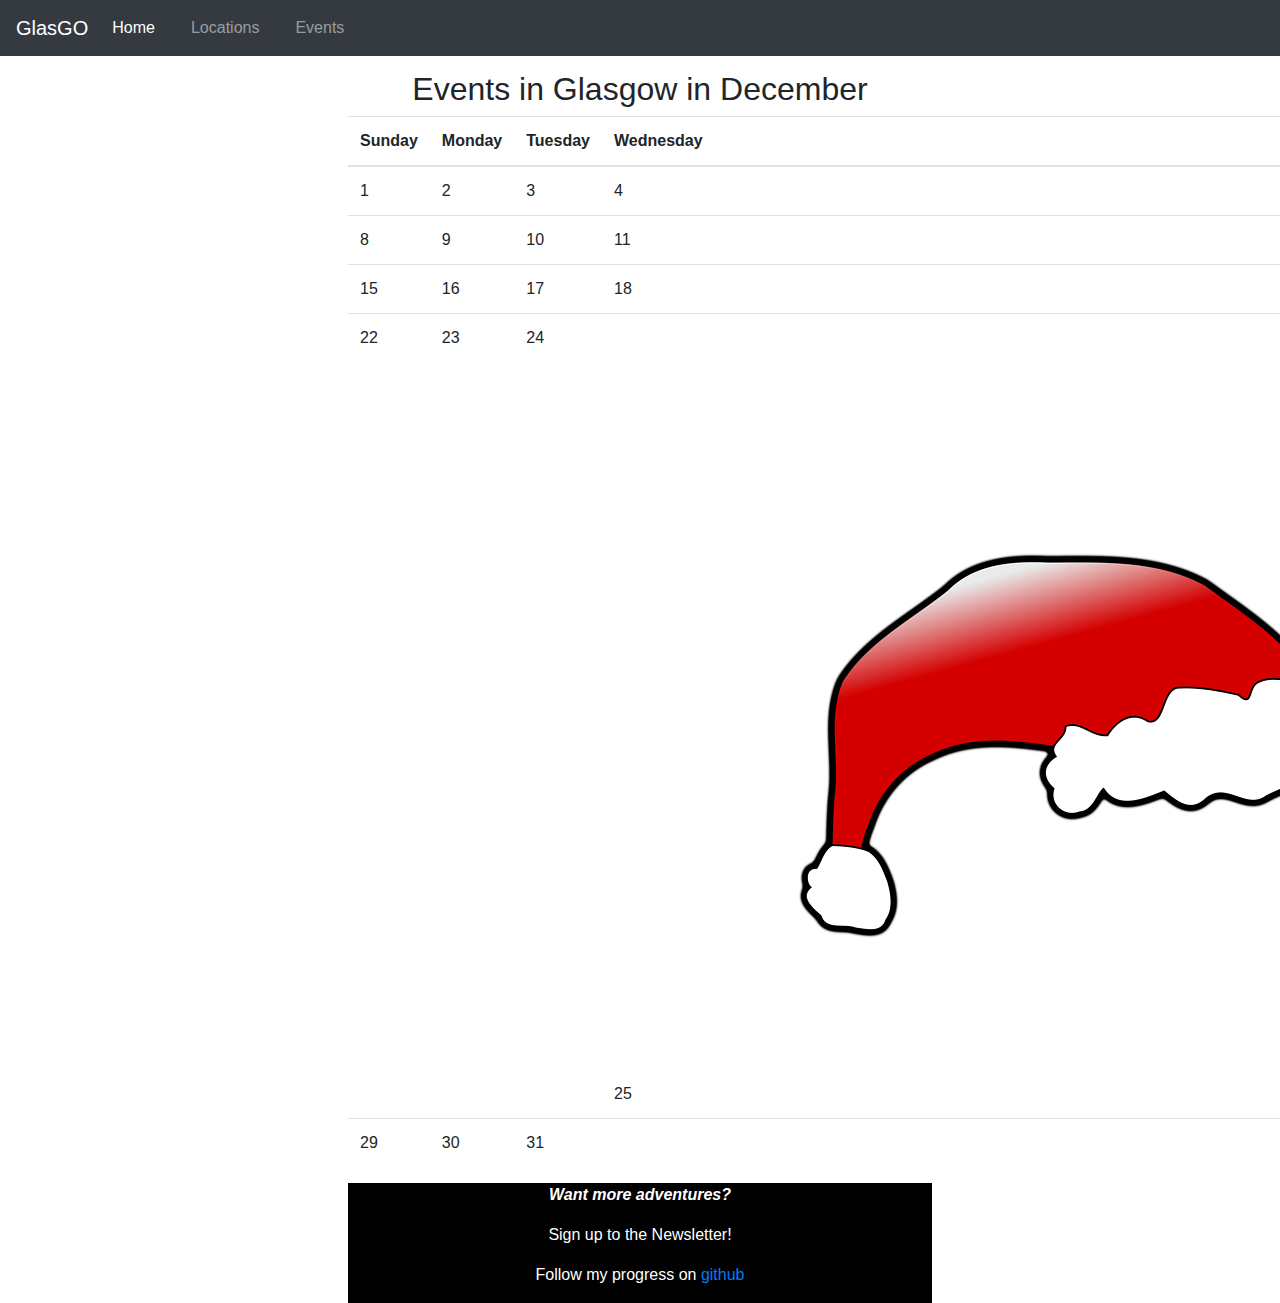
==== events.html @ 885e330d "updated jquery link" ====
<!DOCTYPE html>
<html lang="en">
<head>
  <meta charset="utf-8">
  <meta name="viewport" content="width=device-width, initial-scale=1, shrink-to-fit=no">
  <meta name="description" content="">
  <meta name="author" content="">

  <title>GlasgGO</title>
  <link rel="stylesheet"
href="https://stackpath.bootstrapcdn.com/bootstrap/4.1.3/css/bootstrap.min
.css" crossorigin="anonymous">


  <link rel= "stylesheet" type="text/css" href="CSS/styles.css">
</head>

<body>

  <nav class="navbar navbar-expand-md navbar-dark bg-dark fixed-top">
      <a class="navbar-brand" href="#">GlasGO</a>
      <button class="navbar-toggler" type="button" data-toggle="collapse" data-target="#navbarsExampleDefault" aria-controls="navbarsExampleDefault" aria-expanded="false" aria-label="Toggle navigation">
        <span class="navbar-toggler-icon"></span>
      </button>

      <div class="collapse navbar-collapse" id="navbarsExampleDefault">
        <ul class="navbar-nav mr-auto">
          <li class="nav-item active">
            <a class="nav-link" href="index.html">Home <span class="sr-only">(current)</span></a>
          </li>
          <li class="nav-item">
            <a class="nav-link" href="locations.html">Locations</a>
          </li>
          <li class="nav-item">
            <a class="nav-link" href="events.html">Events</a>
          </li>
        </ul>
      </div>
    </nav>
<div class="padded-h5 mainContent" style="margin-top:70px">


<h2>Events in Glasgow in December</h2>

  <table class="table decemberCalendar">
    <thead>
      <tr>
        <th scope="col">Sunday</th>
        <th scope="col">Monday</th>
        <th scope="col">Tuesday</th>
        <th scope="col">Wednesday</th>
        <th scope="col">Thursday</th>
        <th scope="col">Friday</th>
        <th scope="col">Saturday</th>

      </tr>
    </thead>
    <tbody>
      <tr>
        <td>1</td>
        <td>2</td>
        <td>3</td>
        <td>4</td>
        <td>5</td>
        <td>6</td>
        <td>7</td>
      </tr>
      <tr>
        <td>8</td>
        <td>9</td>
        <td>10</td>
        <td>11</td>
        <td>12</td>
        <td>13</td>
        <td>14</td>
      </tr>
      <tr>
        <td>15</td>
        <td>16</td>
        <td>17</td>
        <td>18</td>
        <td>19</td>
        <td>20</td>
        <td>21</td>
      </tr>
      <tr>
        <td>22</td>
        <td>23</td>
        <td>24</td>
        <td>
          <div class="christmasDay">
            <img src="hat.png" alt="hat" class="christmasHat">
            <span>25</span>
          </div>
        </td>
        <td>26</td>
        <td>27</td>
        <td>28</td>
      </tr>
      <tr>
        <td>29</td>
        <td>30</td>
        <td>31</td>
        <td></td>
        <td></td>
        <td></td>
        <td></td>
      </tr>
    </tbody>
  </table>


<div class="contrast">
  <p><em><strong>Want more adventures?</strong></em></p>
  <p>Sign up to the Newsletter!</p>
  <p>Follow my progress on <a href="https://github.com/">github</a></p>
</div>
</div>
<script src="https://code.jquery.com/jquery-3.4.1.min.js"></script>
<script src="events.js"></script>
</body>
---- CSS/styles.css ----
#main{
  display: flex;
  margin:0 auto;
  padding:20x;
}

body {
  max-width: 800px;
  margin: 0 auto;
}

h1, h2 {
  text-align: center;
}
h1{
  font-size: 5em;
}
h5{
  text-align: left;
  font-style: oblique;
}
div.intro {
  text-align: left;
}
div.carousel-container {
  display: inline-block;
}

.carousel-height{
  height: 10em;
}

div.padded-h5 {
  padding-left: 13.5%;
  padding-right: 13.5%;
}
class="container" {
  transition: 0.6s ease;
}
.fade {transition: 0.6s ease;
  opacity: 1;
}
.fade:hover {background-color: #DEDCCB; opacity: 5;}
.fade:not(.show) {
    opacity: 1;
}
div.contrast{
  background-color: rgb(0,0,0);
  color: rgb(255,255,255);
  display: flex;
  justify-content: center;
  align-items: center;
  flex-direction: column;
  margin-top: 0;
}
li {
    margin: 0 20px 0 0;
    transition: 0.6s ease;
}
class="contrast" {
  style="width: 100;"

div.christmasDay{
  position: relative;
}
img.christmasHat{
    width: 30px;
    height: 30px;
    position: absolute;
    top: -12px;
    left: -15px;
}

.decemberCalendar td{
  cursor: pointer;
}

.mainContent{
  margin-top: 50px;
}
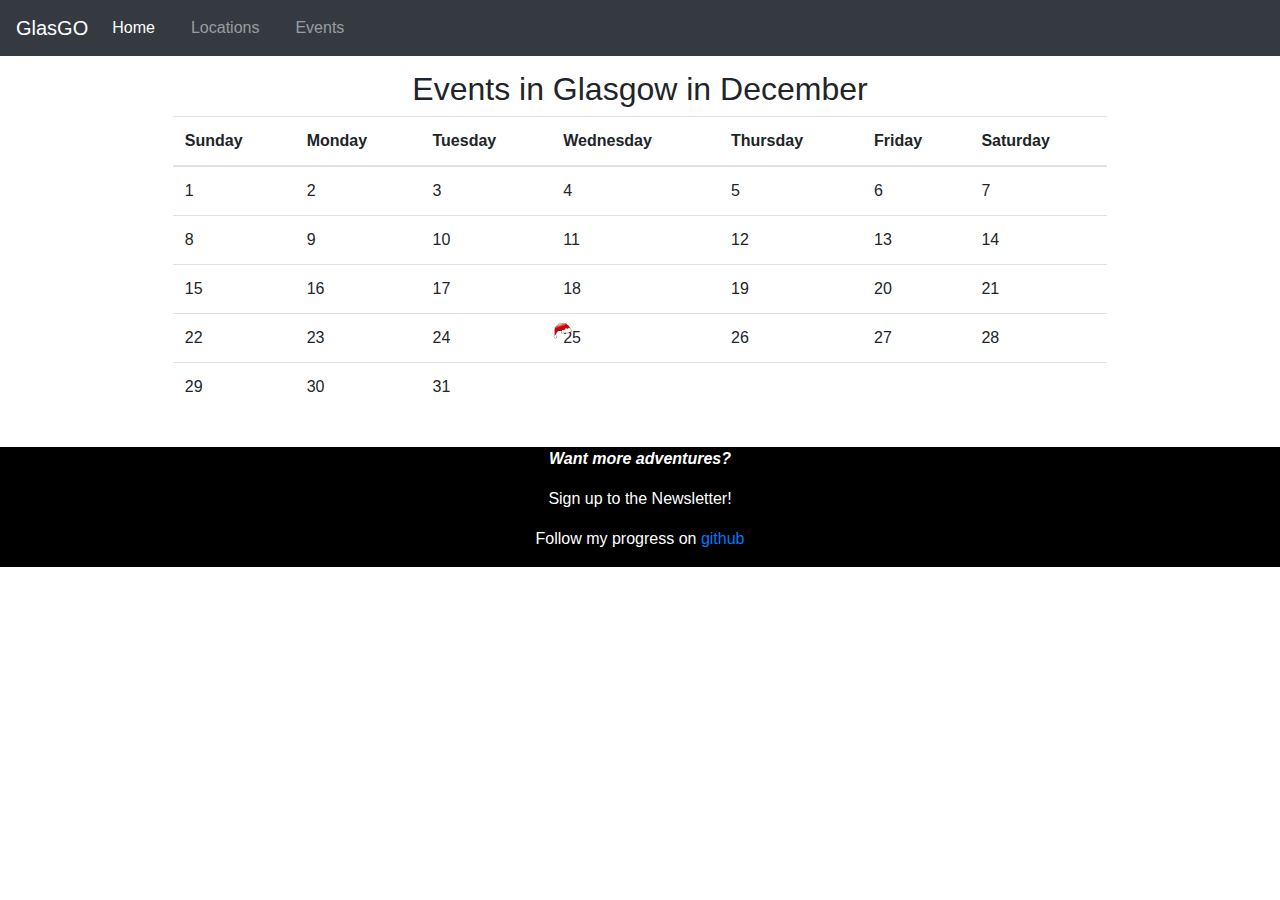
==== commit 2aa1ea45: "updated footer" ====
--- a/events.html
+++ b/events.html
@@ -37,6 +37,7 @@
         </ul>
       </div>
     </nav>
+  
 <div class="padded-h5 mainContent" style="margin-top:70px">
 
 
@@ -108,14 +109,14 @@
       </tr>
     </tbody>
   </table>
-
+</div>
 
 <div class="contrast">
   <p><em><strong>Want more adventures?</strong></em></p>
   <p>Sign up to the Newsletter!</p>
   <p>Follow my progress on <a href="https://github.com/">github</a></p>
 </div>
-</div>
+
 <script src="https://code.jquery.com/jquery-3.4.1.min.js"></script>
 <script src="events.js"></script>
 </body>
--- a/CSS/styles.css
+++ b/CSS/styles.css
@@ -1,12 +1,14 @@
+
 #main{
   display: flex;
   margin:0 auto;
   padding:20x;
 }
-
-body {
-  max-width: 800px;
+#index {
+  width: 100%;
+  max-width: 1000px;
   margin: 0 auto;
+  overflow-x: hidden;
 }
 
 h1, h2 {
@@ -22,8 +24,8 @@
 div.intro {
   text-align: left;
 }
-div.carousel-container {
-  display: inline-block;
+#carouselExampleSlidesOnly {
+  align-items: flex-end;
 }
 
 .carousel-height{
@@ -51,14 +53,19 @@
   justify-content: center;
   align-items: center;
   flex-direction: column;
-  margin-top: 0;
+  margin-top: 20px;
+  width: 100vw;
+  position: relative;
+  left: 50%;
+  right:50%;
+  margin-left:-50vw;
+  margin-right:-50vw;
+
 }
 li {
     margin: 0 20px 0 0;
     transition: 0.6s ease;
 }
-class="contrast" {
-  style="width: 100;"
 
 div.christmasDay{
   position: relative;
@@ -76,5 +83,53 @@
 }
 
 .mainContent{
-  margin-top: 50px;
+  margin-top: 70px;
+  display: flex;
+  flex-direction: column;
+  align-items: center;
+
 }
+
+.decemberCalendar td:hover {
+    background: lightblue;
+
+  }
+.glasgoLogo{
+  margin-bottom: 20px;
+}
+
+.neighbourhood{
+  text-align: center;
+  margin-top: 30px;
+  margin-bottom: 30px;
+}
+
+
+.card{
+  transition: 0.6s ease;
+  margin:20px;
+
+}
+.card:hover{
+  transform: scale(1.1);
+}
+
+.card-text{
+  padding:20px;
+}
+
+.img-fluid{
+  height:200px;
+  object-fit:cover;
+}
+
+.card-columns{
+  display:flex;
+  flex-wrap: nowrap;
+}
+
+.carousel-inner{
+  max-height: 450px;
+  width:100vw;
+  object-fit: cover;
+}
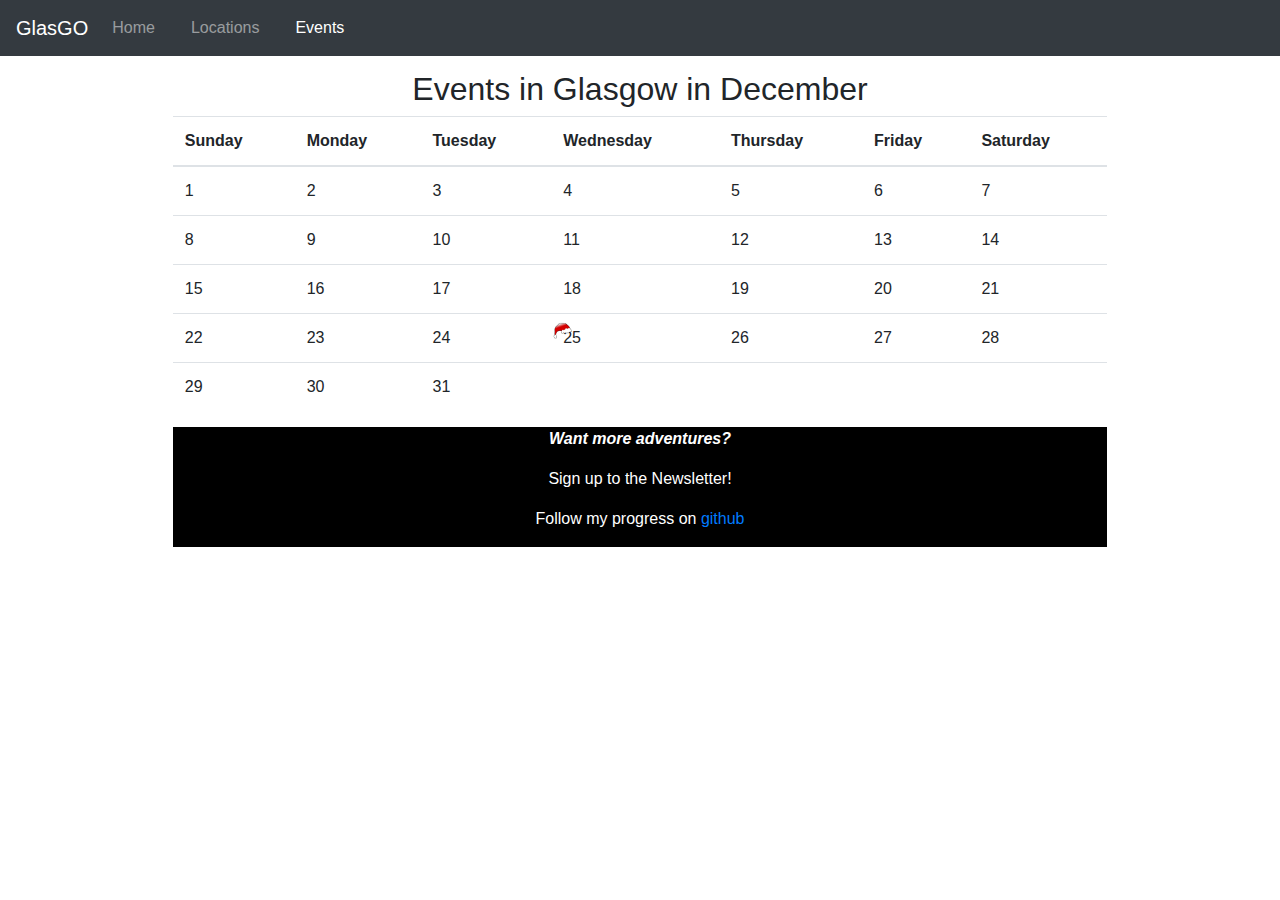
==== commit 26553e10: "changes" ====
--- a/events.html
+++ b/events.html
@@ -25,19 +25,18 @@
 
       <div class="collapse navbar-collapse" id="navbarsExampleDefault">
         <ul class="navbar-nav mr-auto">
-          <li class="nav-item active">
+          <li class="nav-item">
             <a class="nav-link" href="index.html">Home <span class="sr-only">(current)</span></a>
           </li>
           <li class="nav-item">
             <a class="nav-link" href="locations.html">Locations</a>
           </li>
-          <li class="nav-item">
+          <li class="nav-item active">
             <a class="nav-link" href="events.html">Events</a>
           </li>
         </ul>
       </div>
     </nav>
-  
 <div class="padded-h5 mainContent" style="margin-top:70px">
 
 
@@ -109,14 +108,14 @@
       </tr>
     </tbody>
   </table>
-</div>
+
 
 <div class="contrast">
   <p><em><strong>Want more adventures?</strong></em></p>
   <p>Sign up to the Newsletter!</p>
   <p>Follow my progress on <a href="https://github.com/">github</a></p>
 </div>
-
-<script src="https://code.jquery.com/jquery-3.4.1.min.js"></script>
+</div>
+<script src="http://code.jquery.com/jquery-3.2.1.min.js"></script>
 <script src="events.js"></script>
 </body>
--- a/CSS/styles.css
+++ b/CSS/styles.css
@@ -1,14 +1,12 @@
-
 #main{
   display: flex;
   margin:0 auto;
   padding:20x;
 }
+
 #index {
-  width: 100%;
-  max-width: 1000px;
+  max-width: 800px;
   margin: 0 auto;
-  overflow-x: hidden;
 }
 
 h1, h2 {
@@ -24,8 +22,11 @@
 div.intro {
   text-align: left;
 }
-#carouselExampleSlidesOnly {
+div.carousel-item.active {
   align-items: flex-end;
+}
+  ::after, ::before {
+    box-sizing: border-box;
 }
 
 .carousel-height{
@@ -53,21 +54,18 @@
   justify-content: center;
   align-items: center;
   flex-direction: column;
-  margin-top: 20px;
-  width: 100vw;
-  position: relative;
-  left: 50%;
-  right:50%;
-  margin-left:-50vw;
-  margin-right:-50vw;
-
+  margin-top: 0;
+  width: 1700;
 }
 li {
     margin: 0 20px 0 0;
     transition: 0.6s ease;
 }
+class="contrast" {
+  style="width: 100;"
+}
 
-div.christmasDay{
+div.christmasDay {
   position: relative;
 }
 img.christmasHat{
@@ -83,53 +81,5 @@
 }
 
 .mainContent{
-  margin-top: 70px;
-  display: flex;
-  flex-direction: column;
-  align-items: center;
-
+  margin-top: 50px;
 }
-
-.decemberCalendar td:hover {
-    background: lightblue;
-
-  }
-.glasgoLogo{
-  margin-bottom: 20px;
-}
-
-.neighbourhood{
-  text-align: center;
-  margin-top: 30px;
-  margin-bottom: 30px;
-}
-
-
-.card{
-  transition: 0.6s ease;
-  margin:20px;
-
-}
-.card:hover{
-  transform: scale(1.1);
-}
-
-.card-text{
-  padding:20px;
-}
-
-.img-fluid{
-  height:200px;
-  object-fit:cover;
-}
-
-.card-columns{
-  display:flex;
-  flex-wrap: nowrap;
-}
-
-.carousel-inner{
-  max-height: 450px;
-  width:100vw;
-  object-fit: cover;
-}
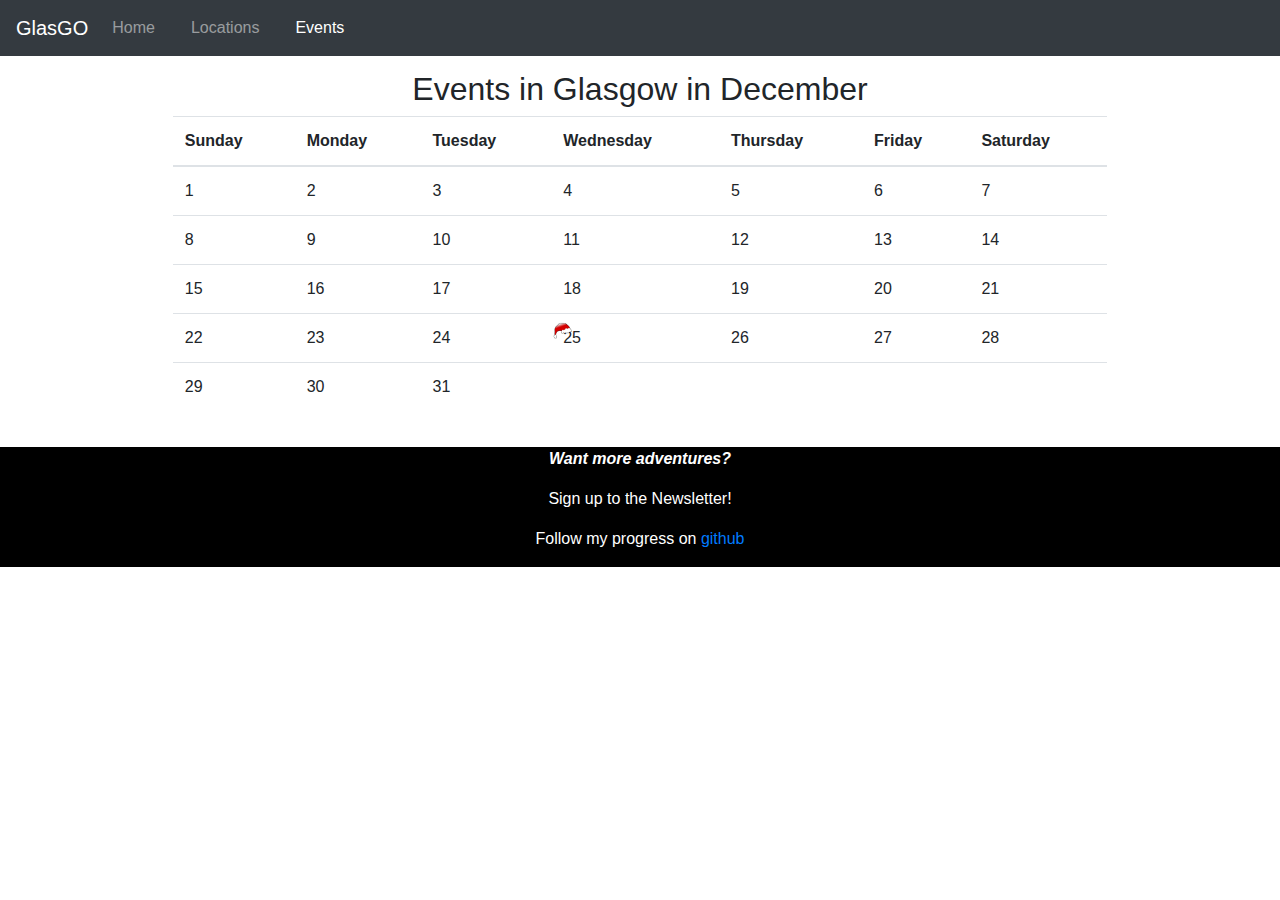
==== commit 45d93d31: "Merge branch 'master' into Location" ====
--- a/events.html
+++ b/events.html
@@ -108,14 +108,14 @@
       </tr>
     </tbody>
   </table>
-
+</div>
 
 <div class="contrast">
   <p><em><strong>Want more adventures?</strong></em></p>
   <p>Sign up to the Newsletter!</p>
   <p>Follow my progress on <a href="https://github.com/">github</a></p>
 </div>
-</div>
-<script src="http://code.jquery.com/jquery-3.2.1.min.js"></script>
+
+<script src="https://code.jquery.com/jquery-3.4.1.min.js"></script>
 <script src="events.js"></script>
 </body>
--- a/CSS/styles.css
+++ b/CSS/styles.css
@@ -1,12 +1,14 @@
+
 #main{
   display: flex;
   margin:0 auto;
   padding:20x;
 }
-
 #index {
-  max-width: 800px;
+  width: 100%;
+  max-width: 1000px;
   margin: 0 auto;
+  overflow-x: hidden;
 }
 
 h1, h2 {
@@ -54,15 +56,18 @@
   justify-content: center;
   align-items: center;
   flex-direction: column;
-  margin-top: 0;
-  width: 1700;
+
+  margin-top: 20px;
+  width: 100vw;
+  position: relative;
+  left: 50%;
+  right:50%;
+  margin-left:-50vw;
+  margin-right:-50vw;
 }
 li {
     margin: 0 20px 0 0;
     transition: 0.6s ease;
-}
-class="contrast" {
-  style="width: 100;"
 }
 
 div.christmasDay {
@@ -81,5 +86,53 @@
 }
 
 .mainContent{
-  margin-top: 50px;
+  margin-top: 70px;
+  display: flex;
+  flex-direction: column;
+  align-items: center;
+
 }
+
+.decemberCalendar td:hover {
+    background: lightblue;
+
+  }
+.glasgoLogo{
+  margin-bottom: 20px;
+}
+
+.neighbourhood{
+  text-align: center;
+  margin-top: 30px;
+  margin-bottom: 30px;
+}
+
+
+.card{
+  transition: 0.6s ease;
+  margin:20px;
+
+}
+.card:hover{
+  transform: scale(1.1);
+}
+
+.card-text{
+  padding:20px;
+}
+
+.img-fluid{
+  height:200px;
+  object-fit:cover;
+}
+
+.card-columns{
+  display:flex;
+  flex-wrap: nowrap;
+}
+
+.carousel-inner{
+  max-height: 450px;
+  width:100vw;
+  object-fit: cover;
+}
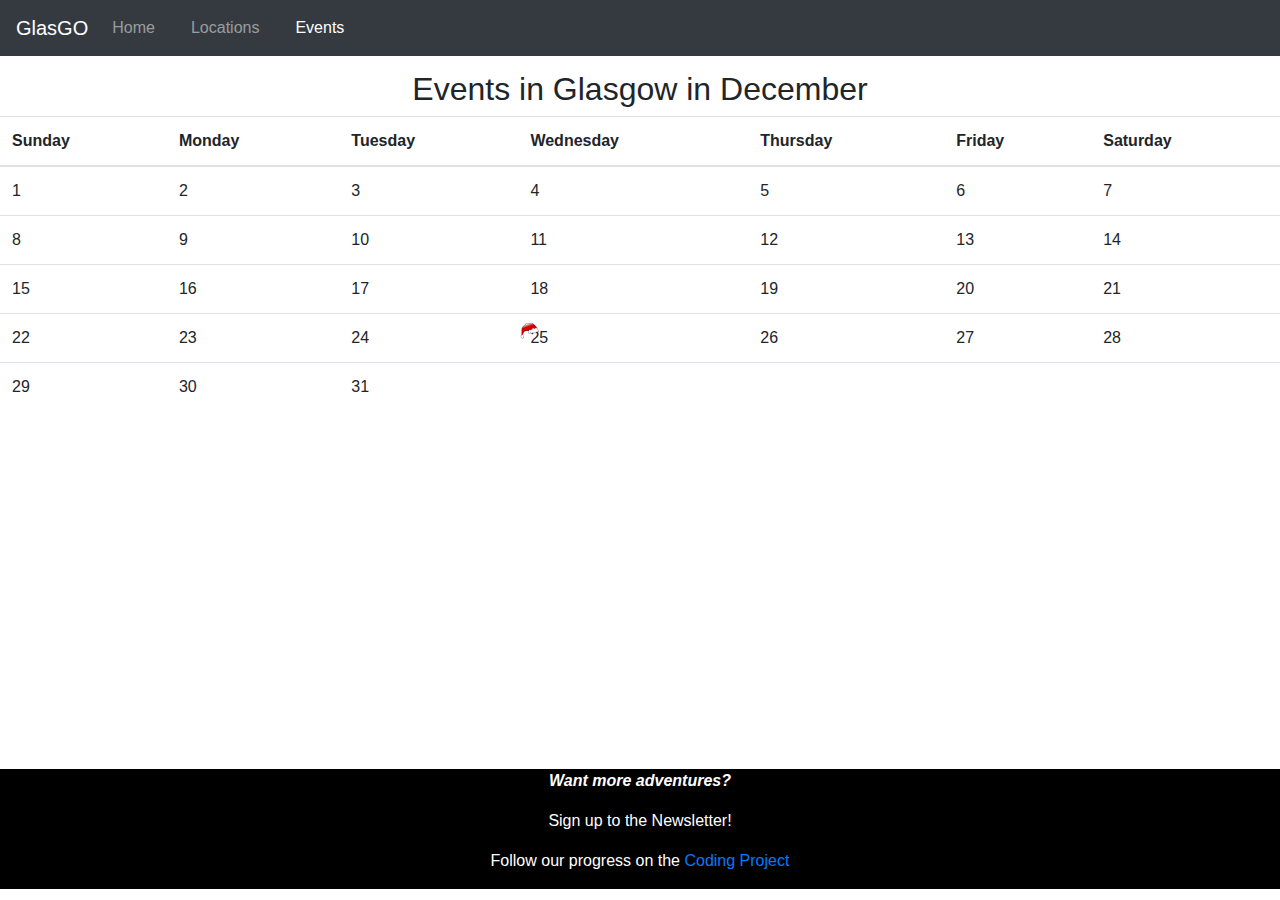
==== commit ce25ac83: "videos" ====
--- a/events.html
+++ b/events.html
@@ -18,7 +18,7 @@
 <body>
 
   <nav class="navbar navbar-expand-md navbar-dark bg-dark fixed-top">
-      <a class="navbar-brand" href="#">GlasGO</a>
+      <a class="navbar-brand" href="index.html">GlasGO</a>
       <button class="navbar-toggler" type="button" data-toggle="collapse" data-target="#navbarsExampleDefault" aria-controls="navbarsExampleDefault" aria-expanded="false" aria-label="Toggle navigation">
         <span class="navbar-toggler-icon"></span>
       </button>
@@ -109,11 +109,12 @@
     </tbody>
   </table>
 </div>
+<iframe width="560" height="315" align="centre" src="https://www.youtube.com/embed/AkO0DUmHvxQ" frameborder="0" allow="accelerometer; autoplay; encrypted-media; gyroscope; picture-in-picture" allowfullscreen></iframe>
 
 <div class="contrast">
   <p><em><strong>Want more adventures?</strong></em></p>
   <p>Sign up to the Newsletter!</p>
-  <p>Follow my progress on <a href="https://github.com/">github</a></p>
+  <p>Follow our progress on the <a href="https://github.com/lemimi/group_project">Coding Project</a></p>
 </div>
 
 <script src="https://code.jquery.com/jquery-3.4.1.min.js"></script>
--- a/CSS/styles.css
+++ b/CSS/styles.css
@@ -17,25 +17,26 @@
 h1{
   font-size: 5em;
 }
+h3 {
+  text-align: left;
+  font-size: georgia
+}
 h5{
   text-align: left;
+  font-style: normal;
+}
+div.h5-title {
   font-style: oblique;
-}
-div.intro {
   text-align: left;
 }
-div.carousel-item.active {
-  align-items: flex-end;
+div.carousel-container {
+  align-self: right;
 }
-  ::after, ::before {
-    box-sizing: border-box;
-}
-
 .carousel-height{
   height: 10em;
 }
 
-div.padded-h5 {
+div.intro-container {
   padding-left: 13.5%;
   padding-right: 13.5%;
 }
@@ -48,6 +49,7 @@
 .fade:hover {background-color: #DEDCCB; opacity: 5;}
 .fade:not(.show) {
     opacity: 1;
+    margin: inherit;
 }
 div.contrast{
   background-color: rgb(0,0,0);
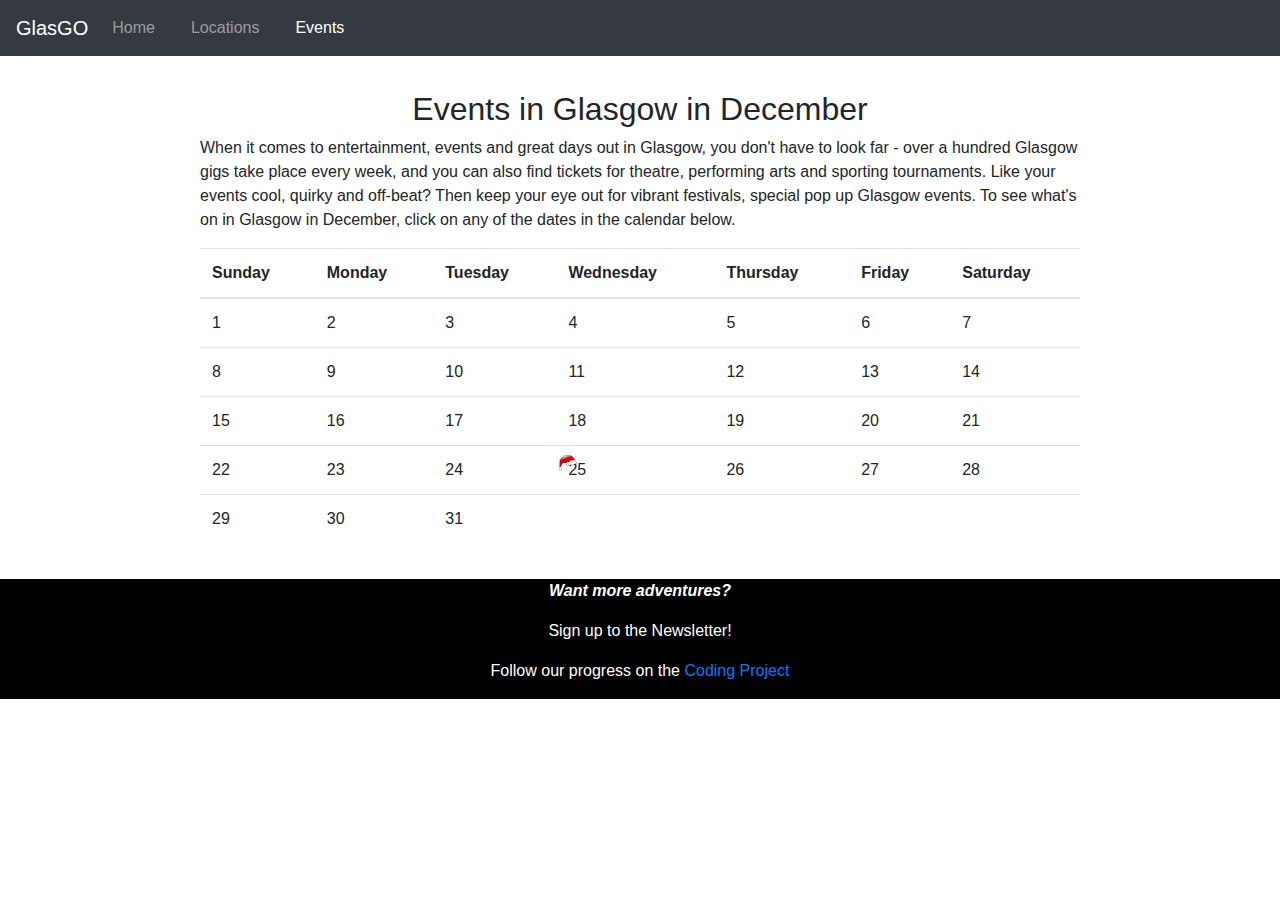
==== commit 1b8ee676: "final changes to locations and events" ====
--- a/events.html
+++ b/events.html
@@ -37,10 +37,13 @@
         </ul>
       </div>
     </nav>
-<div class="padded-h5 mainContent" style="margin-top:70px">
+<div class="padded-h5 mainContent spaceAround" style="margin-top:70px">
 
 
 <h2>Events in Glasgow in December</h2>
+<p>When it comes to entertainment, events and great days out in Glasgow, you don't have to look far - over a hundred Glasgow gigs take place every week, and you can also find tickets for theatre, performing arts and sporting tournaments. Like your events cool, quirky and off-beat? Then keep your eye out for vibrant festivals, special pop up Glasgow events. To see what's on in Glasgow in December, click on any of the dates in the calendar below. </p>
+
+
 
   <table class="table decemberCalendar">
     <thead>
@@ -109,7 +112,6 @@
     </tbody>
   </table>
 </div>
-<iframe width="560" height="315" align="centre" src="https://www.youtube.com/embed/AkO0DUmHvxQ" frameborder="0" allow="accelerometer; autoplay; encrypted-media; gyroscope; picture-in-picture" allowfullscreen></iframe>
 
 <div class="contrast">
   <p><em><strong>Want more adventures?</strong></em></p>
--- a/CSS/styles.css
+++ b/CSS/styles.css
@@ -16,6 +16,9 @@
 }
 h1{
   font-size: 5em;
+}
+h2{
+  margin-top: 20px;
 }
 h3 {
   text-align: left;
@@ -138,3 +141,18 @@
   width:100vw;
   object-fit: cover;
 }
+
+.alignCentre{
+  margin: 0 auto;
+  display: block;
+  margin-top: 20px;
+}
+
+.headerImage{
+margin-top: 20px;
+
+}
+
+.spaceAround{
+  padding: 0px 200px 0px 200px;
+}
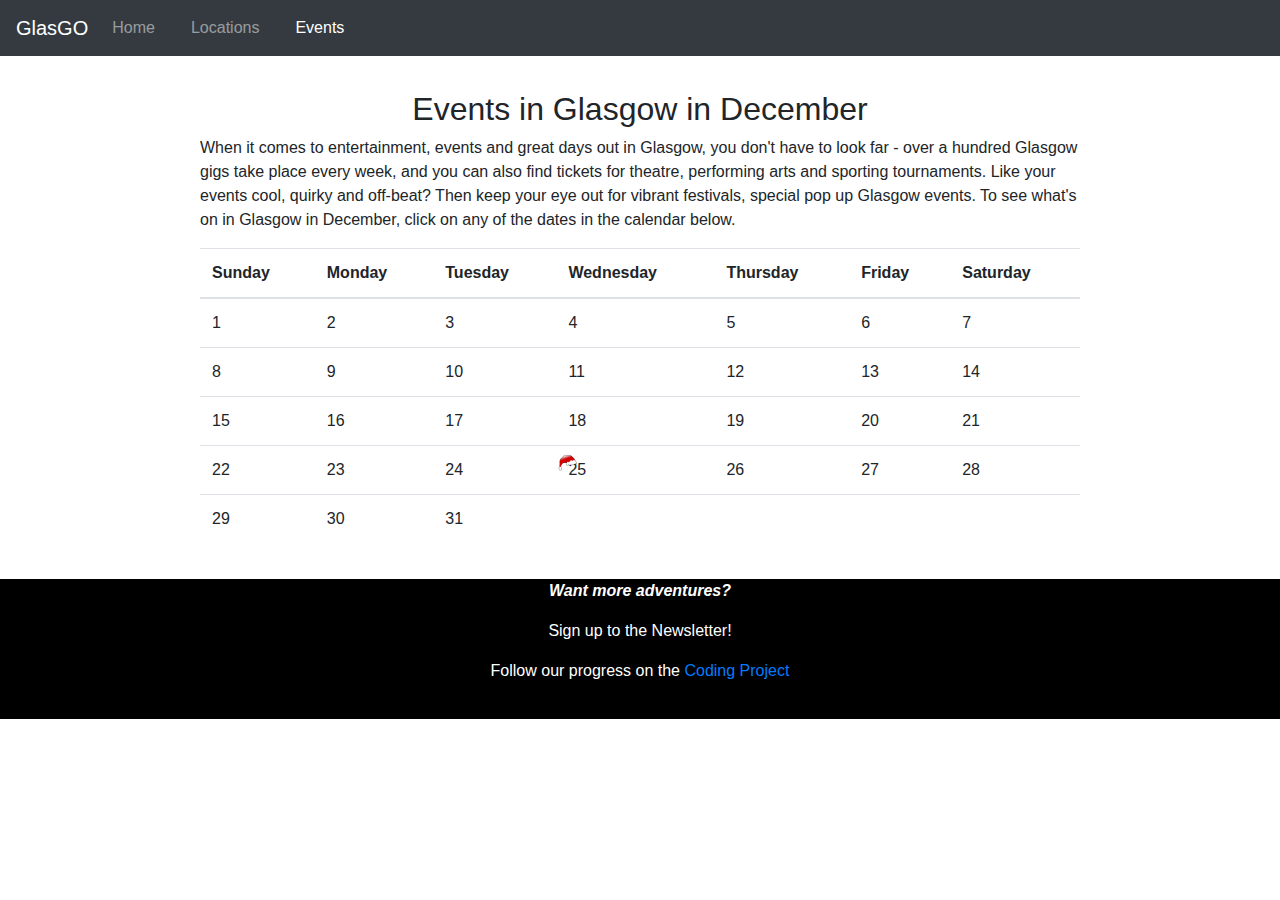
==== commit dc15a422: "social buttons" ====
--- a/events.html
+++ b/events.html
@@ -1,124 +1,121 @@
 <!DOCTYPE html>
 <html lang="en">
+
 <head>
-  <meta charset="utf-8">
-  <meta name="viewport" content="width=device-width, initial-scale=1, shrink-to-fit=no">
-  <meta name="description" content="">
-  <meta name="author" content="">
+    <meta charset="utf-8">
+    <meta name="viewport" content="width=device-width, initial-scale=1, shrink-to-fit=no">
+    <meta name="description" content="Glasgow events">
+    <meta name="author" content="">
 
-  <title>GlasgGO</title>
-  <link rel="stylesheet"
-href="https://stackpath.bootstrapcdn.com/bootstrap/4.1.3/css/bootstrap.min
-.css" crossorigin="anonymous">
-
-
-  <link rel= "stylesheet" type="text/css" href="CSS/styles.css">
+    <title>GlasgGO</title>
+    <link rel="stylesheet" href="https://stackpath.bootstrapcdn.com/bootstrap/4.1.3/css/bootstrap.min.css" crossorigin="anonymous">
+    <link rel="stylesheet" type="text/css" href="CSS/styles.css">
 </head>
 
 <body>
+    <nav class="navbar navbar-expand-md navbar-dark bg-dark fixed-top">
+        <a class="navbar-brand" href="index.html">GlasGO</a>
+        <button class="navbar-toggler" type="button" data-toggle="collapse" data-target="#navbarsExampleDefault" aria-controls="navbarsExampleDefault" aria-expanded="false" aria-label="Toggle navigation">
+            <span class="navbar-toggler-icon"></span>
+        </button>
 
-  <nav class="navbar navbar-expand-md navbar-dark bg-dark fixed-top">
-      <a class="navbar-brand" href="index.html">GlasGO</a>
-      <button class="navbar-toggler" type="button" data-toggle="collapse" data-target="#navbarsExampleDefault" aria-controls="navbarsExampleDefault" aria-expanded="false" aria-label="Toggle navigation">
-        <span class="navbar-toggler-icon"></span>
-      </button>
+        <div class="collapse navbar-collapse" id="navbarsExampleDefault">
+            <ul class="navbar-nav mr-auto">
+                <li class="nav-item">
+                    <a class="nav-link" href="index.html">Home <span class="sr-only">(current)</span></a>
+                </li>
+                <li class="nav-item">
+                    <a class="nav-link" href="locations.html">Locations</a>
+                </li>
+                <li class="nav-item active">
+                    <a class="nav-link" href="events.html">Events</a>
+                </li>
+            </ul>
+        </div>
+    </nav>
+    <div class="padded-h5 mainContent spaceAround" style="margin-top:70px">
+        <h2>Events in Glasgow in December</h2>
+        <p>When it comes to entertainment, events and great days out in Glasgow, you don't have to look far - over a hundred Glasgow gigs take place every week, and you can also find tickets for theatre, performing arts and sporting tournaments. Like your events cool, quirky and off-beat? Then keep your eye out for vibrant festivals, special pop up Glasgow events. To see what's on in Glasgow in December, click on any of the dates in the calendar below. </p>
+        <table class="table decemberCalendar">
+            <thead>
+                <tr>
+                    <th scope="col">Sunday</th>
+                    <th scope="col">Monday</th>
+                    <th scope="col">Tuesday</th>
+                    <th scope="col">Wednesday</th>
+                    <th scope="col">Thursday</th>
+                    <th scope="col">Friday</th>
+                    <th scope="col">Saturday</th>
 
-      <div class="collapse navbar-collapse" id="navbarsExampleDefault">
-        <ul class="navbar-nav mr-auto">
-          <li class="nav-item">
-            <a class="nav-link" href="index.html">Home <span class="sr-only">(current)</span></a>
-          </li>
-          <li class="nav-item">
-            <a class="nav-link" href="locations.html">Locations</a>
-          </li>
-          <li class="nav-item active">
-            <a class="nav-link" href="events.html">Events</a>
-          </li>
-        </ul>
-      </div>
-    </nav>
-<div class="padded-h5 mainContent spaceAround" style="margin-top:70px">
-
-
-<h2>Events in Glasgow in December</h2>
-<p>When it comes to entertainment, events and great days out in Glasgow, you don't have to look far - over a hundred Glasgow gigs take place every week, and you can also find tickets for theatre, performing arts and sporting tournaments. Like your events cool, quirky and off-beat? Then keep your eye out for vibrant festivals, special pop up Glasgow events. To see what's on in Glasgow in December, click on any of the dates in the calendar below. </p>
-
-
-
-  <table class="table decemberCalendar">
-    <thead>
-      <tr>
-        <th scope="col">Sunday</th>
-        <th scope="col">Monday</th>
-        <th scope="col">Tuesday</th>
-        <th scope="col">Wednesday</th>
-        <th scope="col">Thursday</th>
-        <th scope="col">Friday</th>
-        <th scope="col">Saturday</th>
-
-      </tr>
-    </thead>
-    <tbody>
-      <tr>
-        <td>1</td>
-        <td>2</td>
-        <td>3</td>
-        <td>4</td>
-        <td>5</td>
-        <td>6</td>
-        <td>7</td>
-      </tr>
-      <tr>
-        <td>8</td>
-        <td>9</td>
-        <td>10</td>
-        <td>11</td>
-        <td>12</td>
-        <td>13</td>
-        <td>14</td>
-      </tr>
-      <tr>
-        <td>15</td>
-        <td>16</td>
-        <td>17</td>
-        <td>18</td>
-        <td>19</td>
-        <td>20</td>
-        <td>21</td>
-      </tr>
-      <tr>
-        <td>22</td>
-        <td>23</td>
-        <td>24</td>
-        <td>
-          <div class="christmasDay">
-            <img src="hat.png" alt="hat" class="christmasHat">
-            <span>25</span>
-          </div>
-        </td>
-        <td>26</td>
-        <td>27</td>
-        <td>28</td>
-      </tr>
-      <tr>
-        <td>29</td>
-        <td>30</td>
-        <td>31</td>
-        <td></td>
-        <td></td>
-        <td></td>
-        <td></td>
-      </tr>
-    </tbody>
-  </table>
-</div>
-
-<div class="contrast">
-  <p><em><strong>Want more adventures?</strong></em></p>
-  <p>Sign up to the Newsletter!</p>
-  <p>Follow our progress on the <a href="https://github.com/lemimi/group_project">Coding Project</a></p>
-</div>
-
-<script src="https://code.jquery.com/jquery-3.4.1.min.js"></script>
-<script src="events.js"></script>
+                </tr>
+            </thead>
+            <tbody>
+                <tr>
+                    <td>1</td>
+                    <td>2</td>
+                    <td>3</td>
+                    <td>4</td>
+                    <td>5</td>
+                    <td>6</td>
+                    <td>7</td>
+                </tr>
+                <tr>
+                    <td>8</td>
+                    <td>9</td>
+                    <td>10</td>
+                    <td>11</td>
+                    <td>12</td>
+                    <td>13</td>
+                    <td>14</td>
+                </tr>
+                <tr>
+                    <td>15</td>
+                    <td>16</td>
+                    <td>17</td>
+                    <td>18</td>
+                    <td>19</td>
+                    <td>20</td>
+                    <td>21</td>
+                </tr>
+                <tr>
+                    <td>22</td>
+                    <td>23</td>
+                    <td>24</td>
+                    <td>
+                        <div class="christmasDay">
+                            <img src="hat.png" alt="hat" class="christmasHat">
+                            <span>25</span>
+                        </div>
+                    </td>
+                    <td>26</td>
+                    <td>27</td>
+                    <td>28</td>
+                </tr>
+                <tr>
+                    <td>29</td>
+                    <td>30</td>
+                    <td>31</td>
+                    <td></td>
+                    <td></td>
+                    <td></td>
+                    <td></td>
+                </tr>
+            </tbody>
+        </table>
+    </div>
+    <div class="contrast">
+        <p><em><strong>Want more adventures?</strong></em></p>
+        <p>Sign up to the Newsletter!</p>
+        <p>Follow our progress on the <a href="https://github.com/lemimi/group_project">Coding Project</a></p>
+        <div class="a2a_kit a2a_kit_size_32 a2a_default_style">
+          <a class="a2a_dd" href="https://www.addtoany.com/share"></a>
+          <a class="a2a_button_facebook"></a>
+          <a class="a2a_button_twitter"></a>
+          <a class="a2a_button_whatsapp"></a>
+          <a class="a2a_button_email"></a>
+        </div>
+        <script async src="https://static.addtoany.com/menu/page.js"></script>
+    </div>
+    <script src="https://code.jquery.com/jquery-3.4.1.min.js"></script>
+    <script src="events.js"></script>
 </body>
--- a/CSS/styles.css
+++ b/CSS/styles.css
@@ -149,10 +149,13 @@
 }
 
 .headerImage{
-margin-top: 20px;
+  margin-top: 20px;
 
 }
 
 .spaceAround{
   padding: 0px 200px 0px 200px;
 }
+.a2a_kit.a2a_kit_size_32.a2a_default_style{
+  margin-bottom: 20px;
+}
